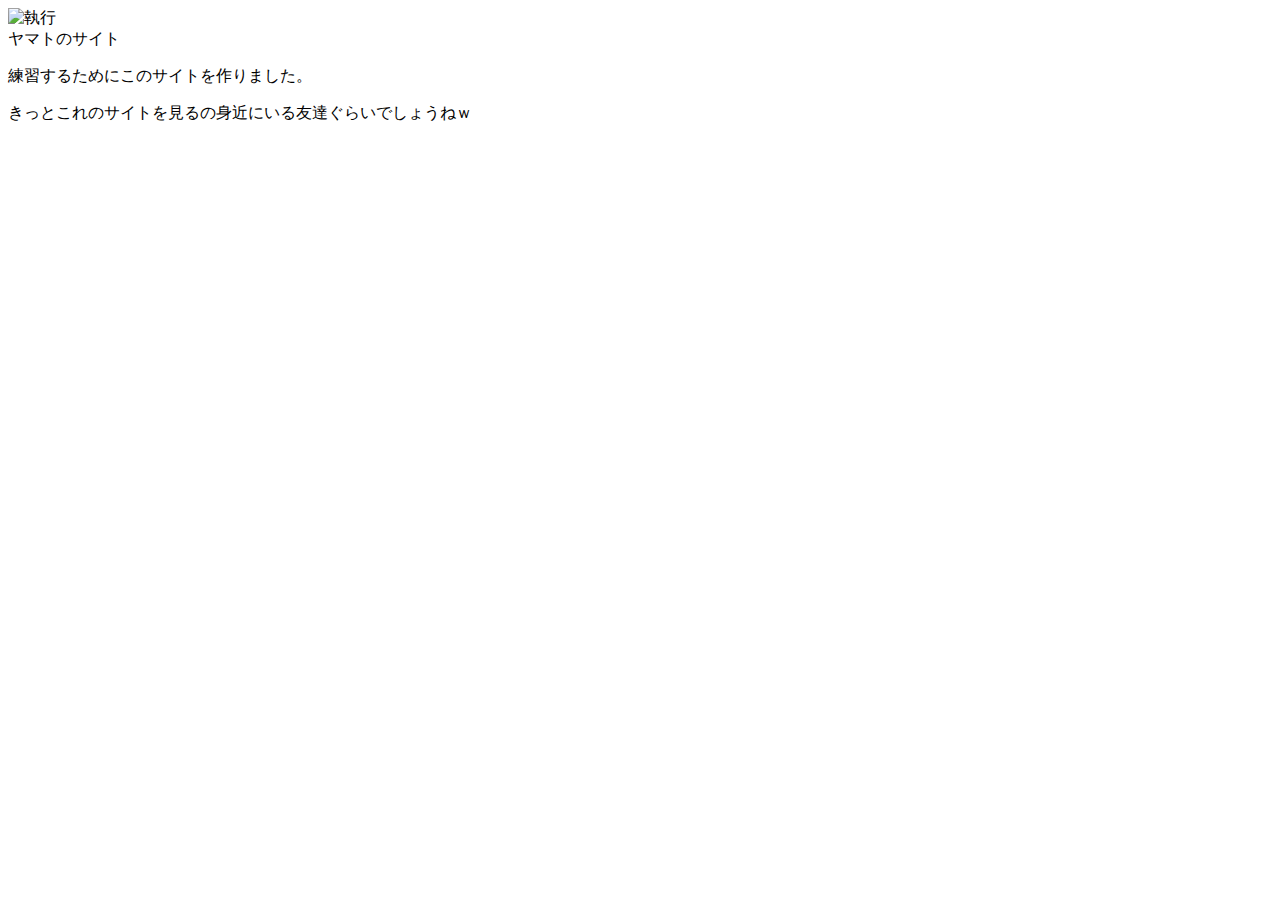
==== index.html @ af3519e5 "Create index.html" ====
<!DOCTYPE html>
<html lang="ja">
<head>
    <meta charset="UTF-8">
    <meta name="description" conten="よくぞみつけてくれた。貴様にはこのサイトを観覧する権利がある">
    <meta name="keywords" conter="執行,しぎょう,シギョウ,やまと,練習">
    <link rel="stylesheet" href="css/styles.css">
    <link rel="icon" href="1.jpg">

   
    <title>執行のポートフォリオサイト</title>
</head>
<body>
        <header><img src="1.jpg" alt="執行"></header>
    
        <div class="box">ヤマトのサイト</div>

        <p class="info">練習するためにこのサイトを作りました。</p>

        <p2 class="info">きっとこれのサイトを見るの身近にいる友達ぐらいでしょうねｗ</p2>
</body>
</html>
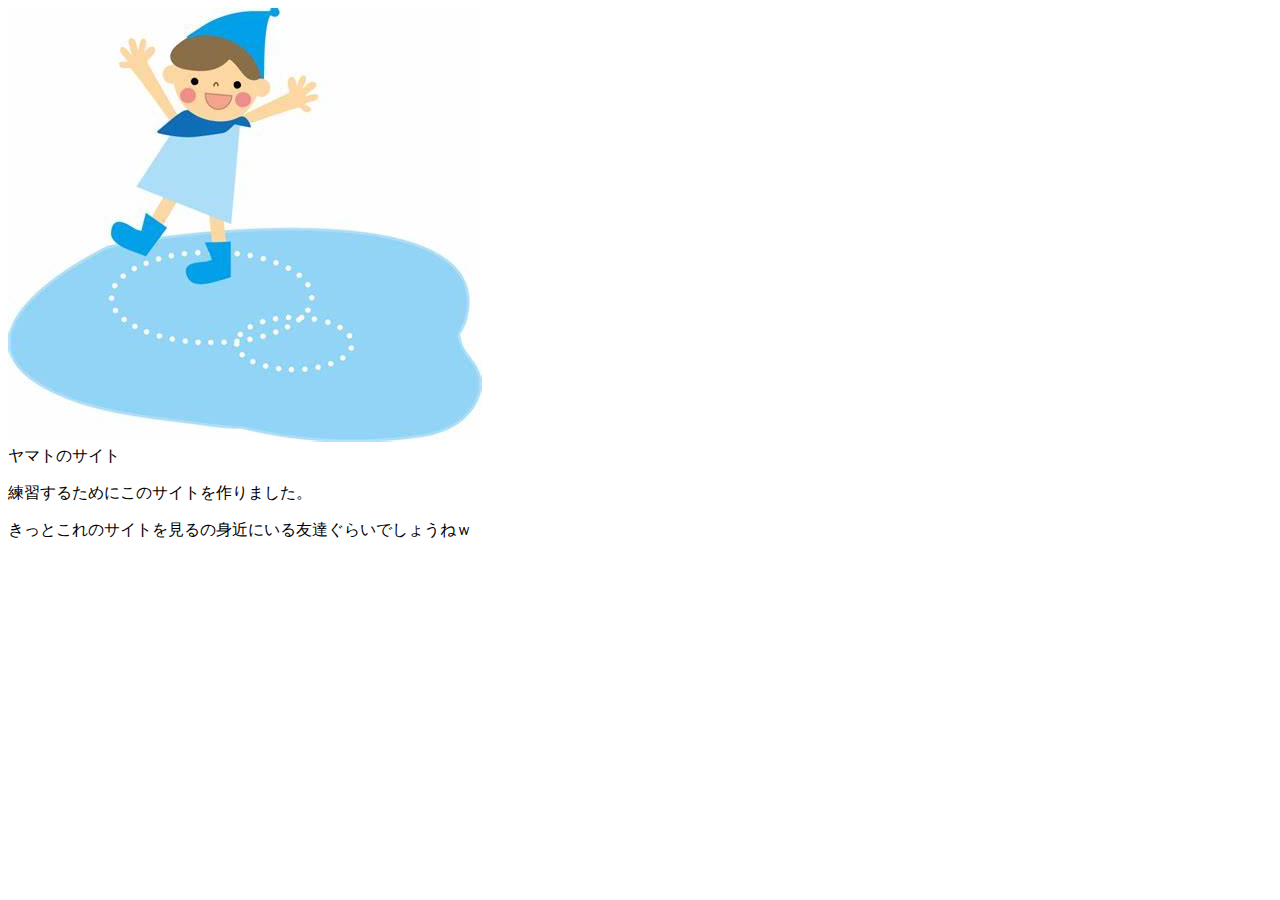
==== commit e100250a: "Update index.html" ====
--- a/index.html
+++ b/index.html
@@ -4,7 +4,7 @@
     <meta charset="UTF-8">
     <meta name="description" conten="よくぞみつけてくれた。貴様にはこのサイトを観覧する権利がある">
     <meta name="keywords" conter="執行,しぎょう,シギョウ,やまと,練習">
-    <link rel="stylesheet" href="css/styles.css">
+    <link rel="stylesheet" href="https://umigenius.github.io/helle-world/css/styles.css">
     <link rel="icon" href="1.jpg">
 
    
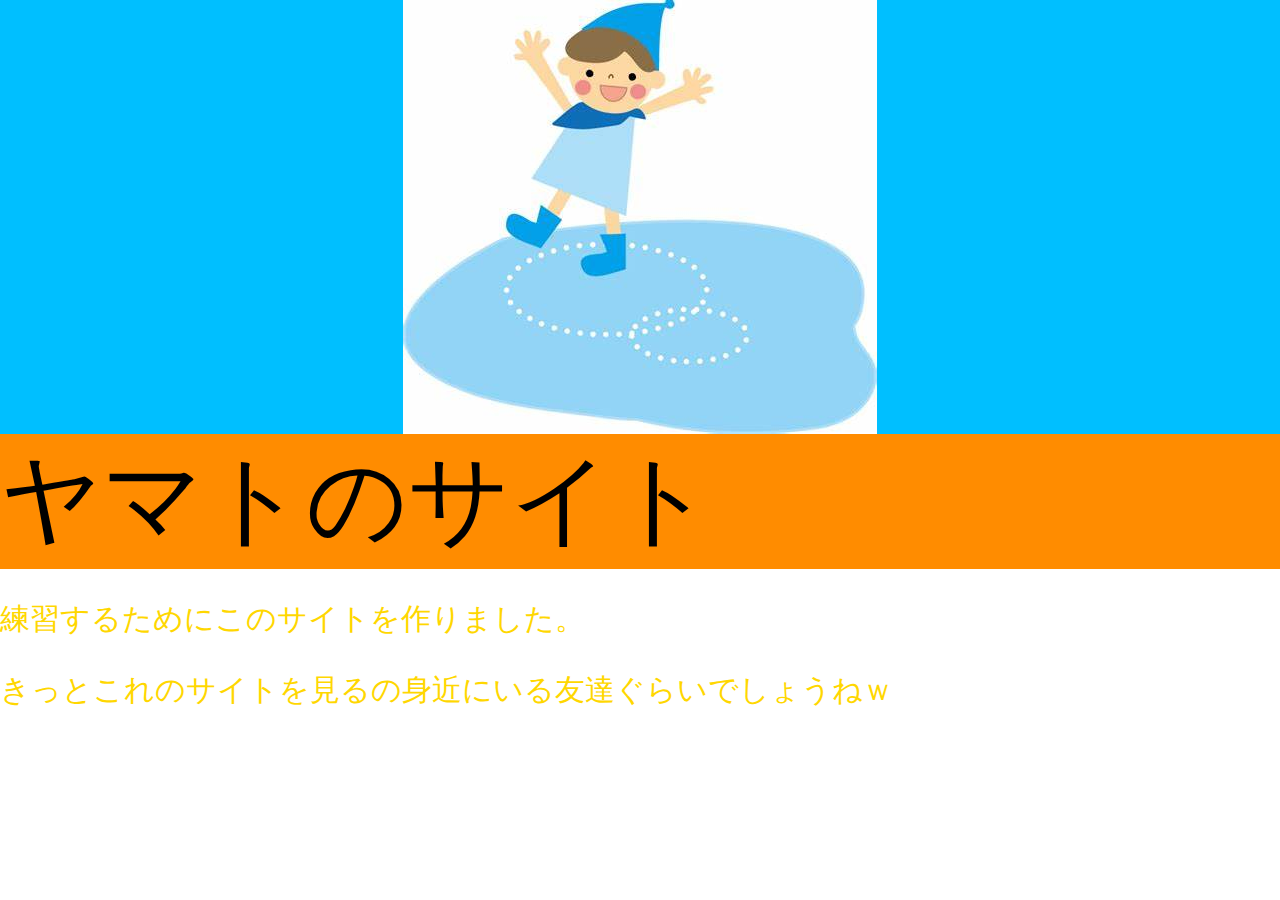
==== commit 63938ab9: "Update index.html" ====
--- a/index.html
+++ b/index.html
@@ -4,7 +4,7 @@
     <meta charset="UTF-8">
     <meta name="description" conten="よくぞみつけてくれた。貴様にはこのサイトを観覧する権利がある">
     <meta name="keywords" conter="執行,しぎょう,シギョウ,やまと,練習">
-    <link rel="stylesheet" href="https://umigenius.github.io/helle-world/css/styles.css">
+    <link rel="stylesheet" href="https://umigenius.github.io/helle-world/styles.css">
     <link rel="icon" href="1.jpg">
 
    
